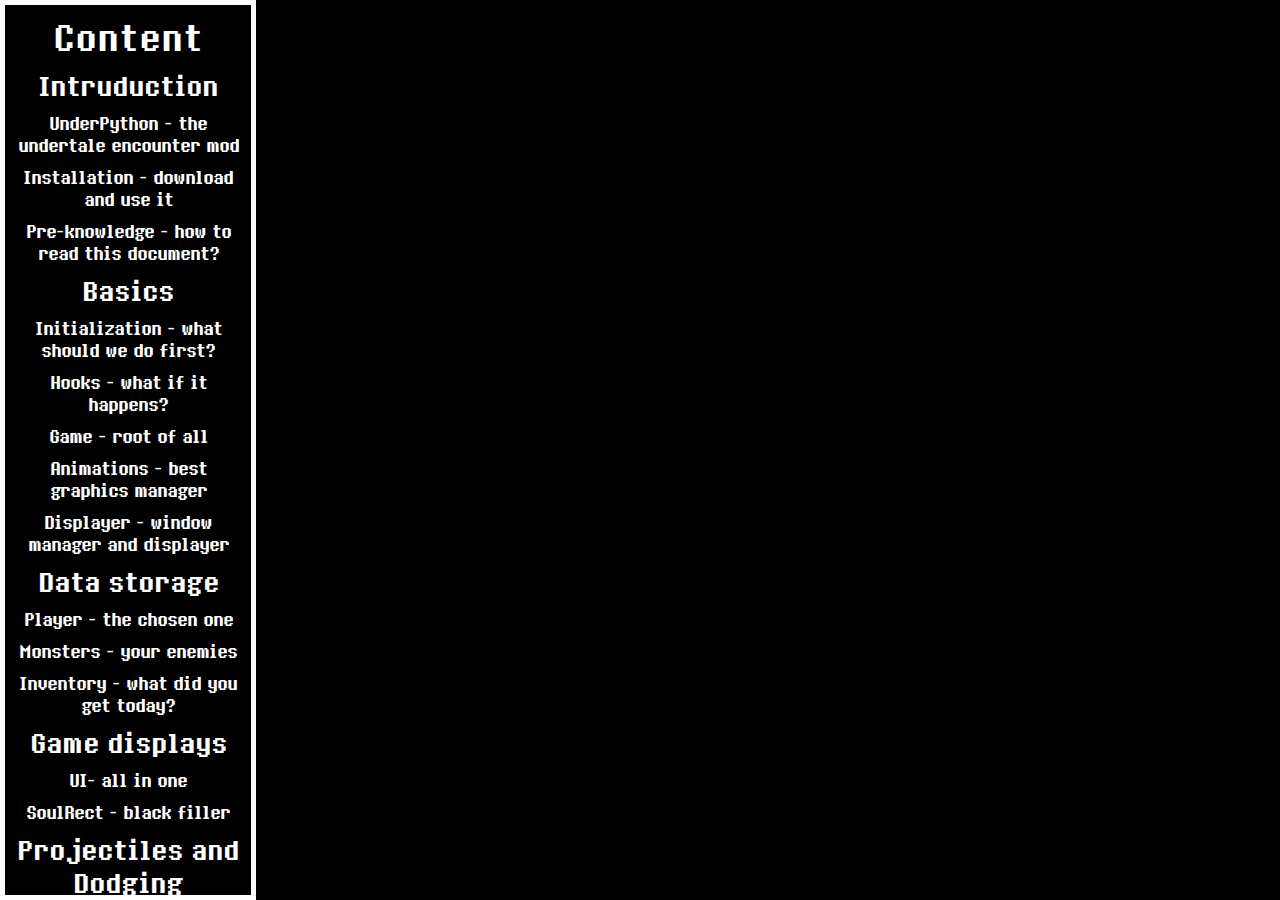
==== docs/main.html @ 6f55dbb3 "Update things until Game" ====
<!DOCTYPE html>
<html>
    <head>
        <title>UnderPython</title>
        <link rel="stylesheet" href="./style.css">
    </head>
    <body>
        <iframe id="frame"></iframe>
        <div id="menu">
            <h1 class="inner-menu">Content</h1>
            <h2 class="inner-menu">Intruduction</h1>
            <span id="up" class="inner-menu">UnderPython - the undertale encounter mod</span>
            <span id="inst" class="inner-menu">Installation - download and use it</span>
            <span id="pk" class="inner-menu">Pre-knowledge - how to read this document?</span>
            <h2 class="inner-menu">Basics</h2>
            <span id="init" class="inner-menu">Initialization - what should we do first?</span>
            <span id="hook" class="inner-menu">Hooks - what if it happens?</span>
            <span id="game" class="inner-menu">Game - root of all</span>
            <span id="ani" class="inner-menu">Animations - best graphics manager</span>
            <span id="dis" class="inner-menu">Displayer - window manager and displayer</span>
            <h2 class="inner-menu">Data storage</h2>
            <span id="p" class="inner-menu">Player - the chosen one</span>
            <span id="m" class="inner-menu">Monsters - your enemies</span>
            <span id="inv" class="inner-menu">Inventory - what did you get today?</span>
            <h2 class="inner-menu">Game displays</h2>
            <span id="ui" class="inner-menu">UI- all in one</span>
            <span id="sr" class="inner-menu">SoulRect - black filler</span>
            <h2 class="inner-menu">Projectiles and Dodging</h2>
            <span id="atk" class="inner-menu">Attack - flying around</span>
            <span id="soul" class="inner-menu">Soul - keep dodging!</span>
            <span id="atks" class="inner-menu">Attacks - good conclusion of attack</span>
            <span id="wave" class="inner-menu">Wave - huge waves of attacks</span>
            <h2 class="inner-menu">Conclusion</h2>
            <span id="cred" class="inner-menu">Credits</span>
        </div>
        <script>
            tags = document.getElementsByTagName('span')
            for(var x = 0; x < 18; x++){
                t = tags[x]
                t.addEventListener(
                    'click',
                    function(){
                        window.open(top.location.href.split('#')[0] + '#' + this.id) 
                        document.getElementById('frame').src = './temp/' + this.id + '.html'
                    }
                )
            }
            l = top.location.href.split('#')
            if(l[1] != undefined)
                document.getElementById('frame').src = './temp/' + l[1] + '.html'
            else
                window.open(top.location.href + '#up')        
            document.getElementById(l[1]).style.color = 'yellow'
        </script>
    </body>
</html>
---- docs/style.css ----
@font-face {
    font-family: dtm-sans;
    src: url('./fonts/8bitOperatorPlus-Bold.ttf');
}

#menu
{
    background-color: black;
    border: white 5px solid;
    position: fixed;
    transition: left;
    left: 0px;
    width: 20%;
    height: 100%;
    box-sizing: border-box;
    top: 0px;
    overflow: auto;
}
.inner-menu
{
    text-align: center;
    display: block;
    margin: 10px;
}
:root
{
    background-color: black;
    font-family: dtm-sans;
    color: white;
}
span:hover
{
    color: yellow;
}
#frame
{
    border: 0px;
    width: 80svw;
    height: 100svh;
    top: 0;
    left: 20svw;
    position: fixed;
}
a{
    text-decoration: none;
}
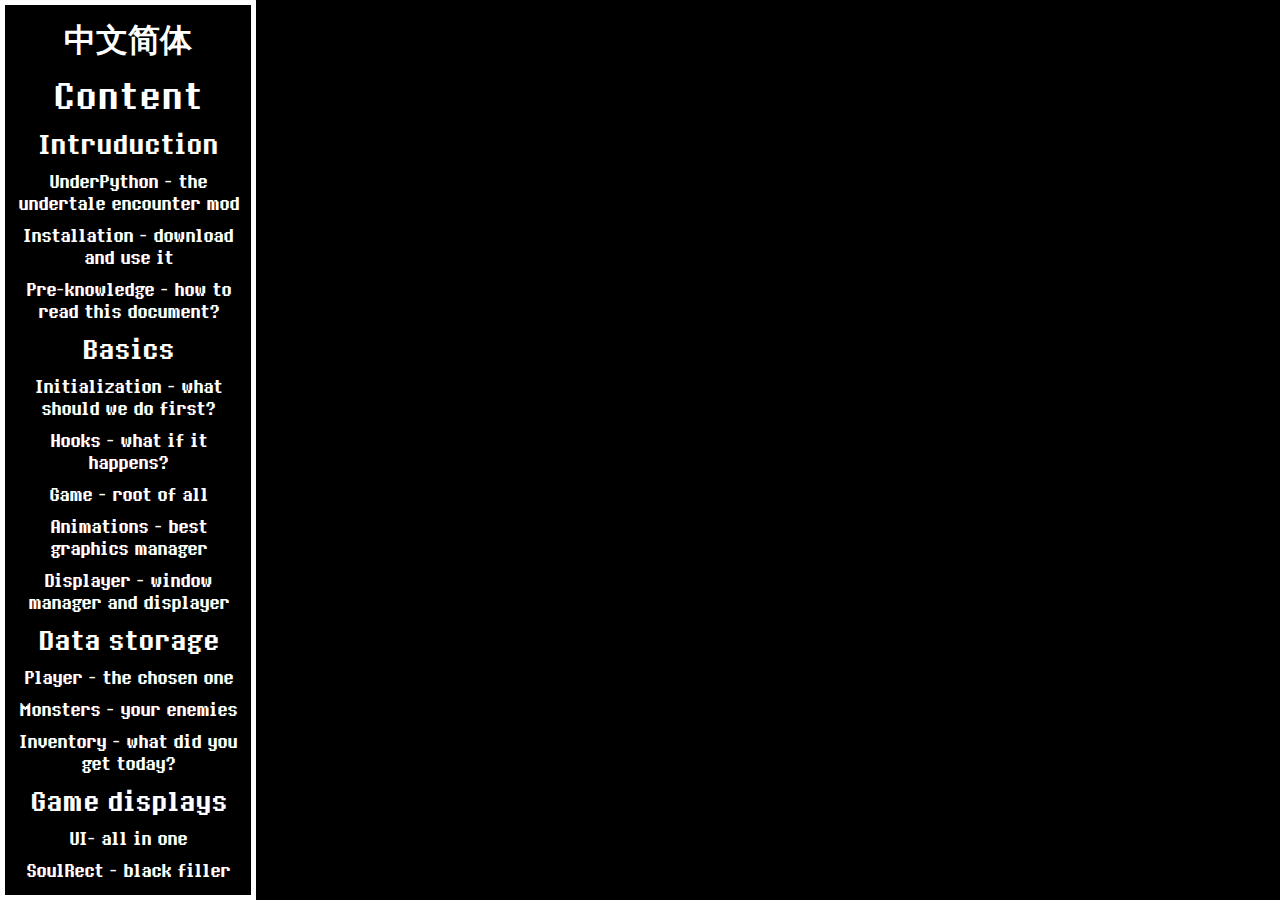
==== commit 17fb7c44: "Massively updated docs, add chinese simplified ver." ====
--- a/docs/main.html
+++ b/docs/main.html
@@ -3,12 +3,35 @@
     <head>
         <title>UnderPython</title>
         <link rel="stylesheet" href="./style.css">
+        <script>
+            function f(){
+                tags = document.getElementsByTagName('span')
+                for(var x = 0; x < 18; x++){
+                    t = tags[x]
+                    t.addEventListener(
+                        'click',
+                        function(){
+                            window.open(top.location.href.split('#')[0] + '#' + this.id, '_self')
+                            document.getElementById('frame').src = './temp/' + this.id + '.html'
+                        }
+                    )
+                }
+                l = top.location.href.split('#')
+                if(l[1] != undefined)
+                    document.getElementById('frame').src = './temp/' + l[1] + '.html'
+                else
+                    window.open(top.location.href + '#up')
+                document.getElementById(l[1]).style.color = 'yellow'
+            }
+            document.addEventListener('click', f)
+        </script>
     </head>
     <body>
         <iframe id="frame"></iframe>
         <div id="menu">
+            <h1 class="inner-menu" onclick="window.open('main_zhcn.html', '_self')">中文简体</h1>
             <h1 class="inner-menu">Content</h1>
-            <h2 class="inner-menu">Intruduction</h1>
+            <h2 class="inner-menu">Intruduction</h2>
             <span id="up" class="inner-menu">UnderPython - the undertale encounter mod</span>
             <span id="inst" class="inner-menu">Installation - download and use it</span>
             <span id="pk" class="inner-menu">Pre-knowledge - how to read this document?</span>
@@ -34,23 +57,7 @@
             <span id="cred" class="inner-menu">Credits</span>
         </div>
         <script>
-            tags = document.getElementsByTagName('span')
-            for(var x = 0; x < 18; x++){
-                t = tags[x]
-                t.addEventListener(
-                    'click',
-                    function(){
-                        window.open(top.location.href.split('#')[0] + '#' + this.id) 
-                        document.getElementById('frame').src = './temp/' + this.id + '.html'
-                    }
-                )
-            }
-            l = top.location.href.split('#')
-            if(l[1] != undefined)
-                document.getElementById('frame').src = './temp/' + l[1] + '.html'
-            else
-                window.open(top.location.href + '#up')        
-            document.getElementById(l[1]).style.color = 'yellow'
+            f()
         </script>
     </body>
-</html>+</html>
--- a/docs/style.css
+++ b/docs/style.css
@@ -28,10 +28,6 @@
     font-family: dtm-sans;
     color: white;
 }
-span:hover
-{
-    color: yellow;
-}
 #frame
 {
     border: 0px;
@@ -43,4 +39,12 @@
 }
 a{
     text-decoration: none;
-}+}
+span, h1, h2
+{
+    font-family: dtm-sans;
+}
+span:hover
+{
+    color: yellow;
+}
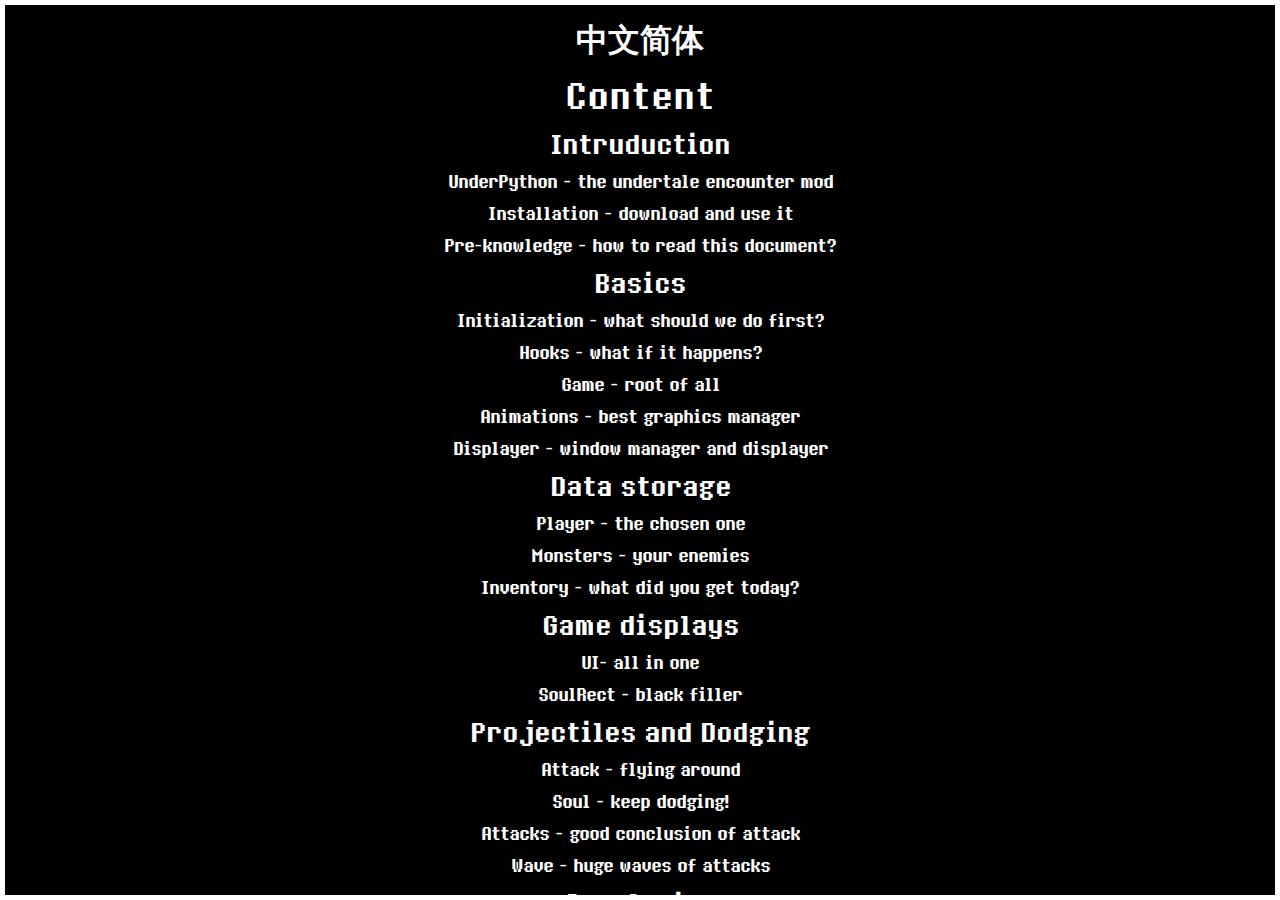
==== commit 348fbc47: "Add better js, add a half of player doc." ====
--- a/docs/main.html
+++ b/docs/main.html
@@ -17,10 +17,14 @@
                     )
                 }
                 l = top.location.href.split('#')
-                if(l[1] != undefined)
+                if(l[1] != undefined){
+                    document.getElementById('frame').style.width = 'max(80svw, 80%)'
                     document.getElementById('frame').src = './temp/' + l[1] + '.html'
-                else
-                    window.open(top.location.href + '#up')
+                    document.getElementById("menu").style.width = 'max(20svw, 20%)'
+                }else{
+                    document.getElementById('frame').style.width = 0
+                    document.getElementById("menu").style.width = 'max(100svw, 100%)'
+                }
                 document.getElementById(l[1]).style.color = 'yellow'
             }
             document.addEventListener('click', f)
